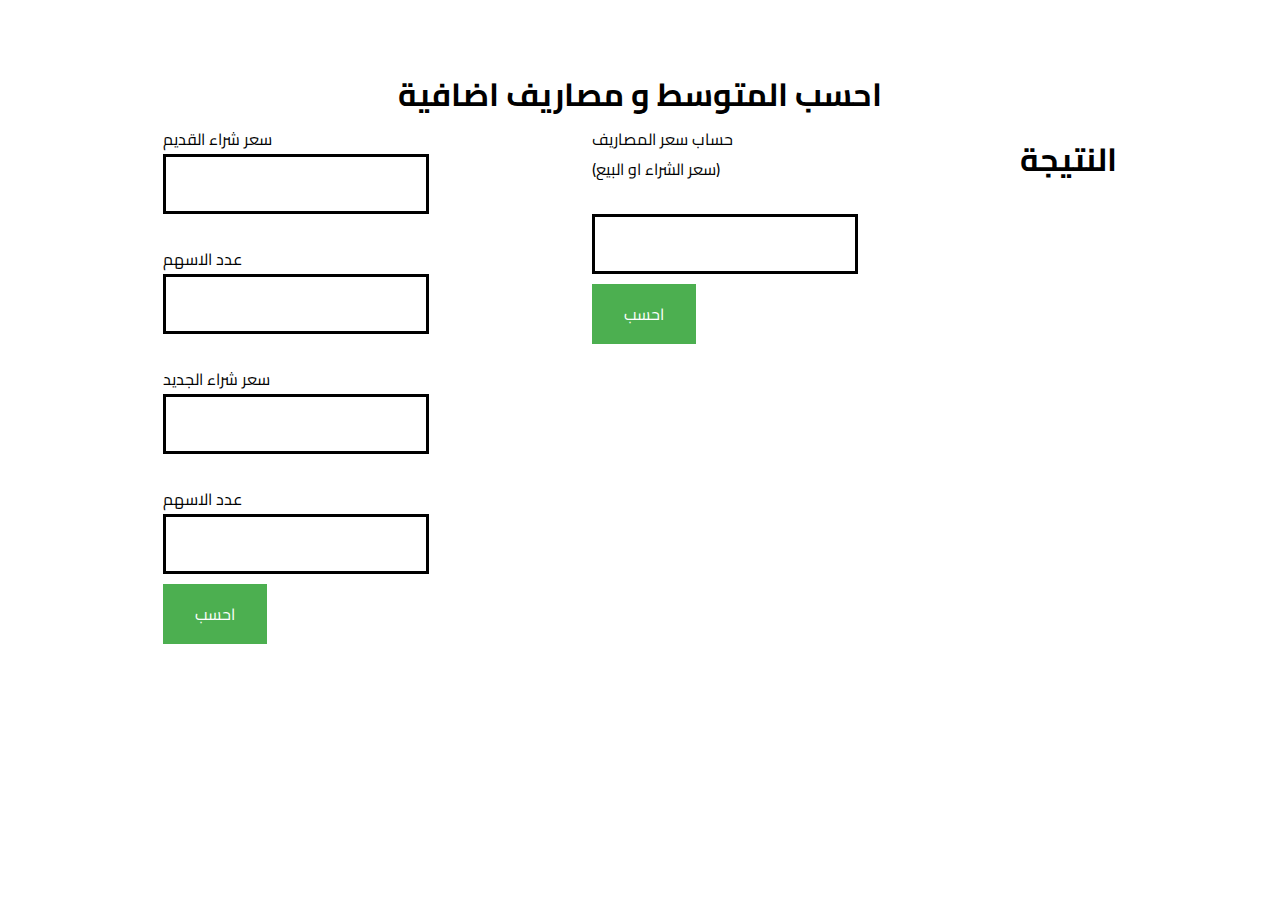
==== index.html @ dce30294 "first commit" ====
<!DOCTYPE html>
<html lang="en">

<head>
    <meta charset="UTF-8">
    <meta name="viewport" content="width=device-width, initial-scale=1.0">
    <title>Document</title>
    <link rel="stylesheet" href="./styles/style.css">
    <link rel="preconnect" href="https://fonts.googleapis.com">
    <link rel="preconnect" href="https://fonts.gstatic.com" crossorigin>
    <link href="https://fonts.googleapis.com/css2?family=Cairo&family=Poppins:ital,wght@0,800;1,500&display=swap"
        rel="stylesheet">

</head>

<body>



    <header>


        <h1>احسب المتوسط و مصاريف اضافية </h1>
    </header>

    <div class="container">
        <main class="left-div">

            <div class="elmtwst2dim">

                <div>


                    <label for="">سعر شراء القديم</label>
                    <br>
                    <input class="inputOldPrice" type="text">
                </div>
                <br>
                <div>
                    <label for="">عدد الاسهم</label>
                    <br>
                    <input class="inputOldQuantityStocks" type="text">
                </div>



            </div>
            <br>
            <div class="elmtwstgdid">

                <div>
                    <label for="">سعر شراء الجديد</label>
                    <br>

                    <input class="inputNewPrice" type="text">
                </div>

                <br>

                <div>

                    <label for="">عدد الاسهم</label>
                    <br>

                    <input class="inputNewQuantityStocks" type="text">
                </div>



            </div>
            <div class="submitButton">
                <input class="btnSubmit avg" type="button" value="احسب">
            </div>




        </main>

        <div class="msarif">

            <label for="">حساب سعر المصاريف</label>
            <p>(سعر الشراء او البيع)</p>
            <br>
            <input class="inputfees" type="text">



            <div class="submitButton ">
                <input class="btnSubmit fees" type="button" value="احسب">



            </div>

        </div>



        <footer class="right-div">


            <div class="resultPosition">
                <h1 class="average">النتيجة</h1>

                <div class="feesResult">


                </div>


            </div>

        </footer>
    </div>
    <script src="script.js"></script>

</body>

</html>
---- styles/style.css ----
* {
  margin: 0;
  padding: 0;
  box-sizing: border-box;
  font-family: "Cairo", sans-serif;
}
.container {
  display: flex;
  flex-direction: row;
  /* justify-content: center; */
  /* align-items: center; */
  /* height: 100vh; */
  justify-content: space-evenly;
}

h1 {
  text-align: center;
  margin-top: 5%;
}

/* main {
  display: flex;
  flex-direction: column;
  text-align: center;
} */
input {
  padding: 12px 20px;
  font-size: 1rem;
  border-width: calc(var(--border-width) * 1px);
  border-style: solid;
  border-color: var(--accent);
  border-radius: calc(var(--border-radius) * 1px);
  text-align: center;
  outline: transparent;
  width: 100% transition;
  border-color: calc(var(--transition, 0.2) * 1s) ease;
}
/* .elmtwst2dim {
  padding: 25px;
} */
/* .submitButton {
  margin: 15px 0;
} */
.btnSubmit {
  background-color: #4caf50; /* Green */
  border: none;
  color: white;
  padding: 15px 32px;
  text-align: center;
  text-decoration: none;
  display: inline-block;
  font-size: 16px;
  margin-top: 10px;
  cursor: pointer;
}

@media screen and (max-width: 600px) {
  .container {
    flex-direction: column; /* Stack items in a column on small screens */
    align-items: center; /* Center items horizontally */
  }

  .btnSubmit {
    background-color: brown; /* Change button color on small screens */
    margin-left: 0; /* Remove margin for center alignment */
    margin-top: 10px; /* Add some spacing at the top */
  }
}
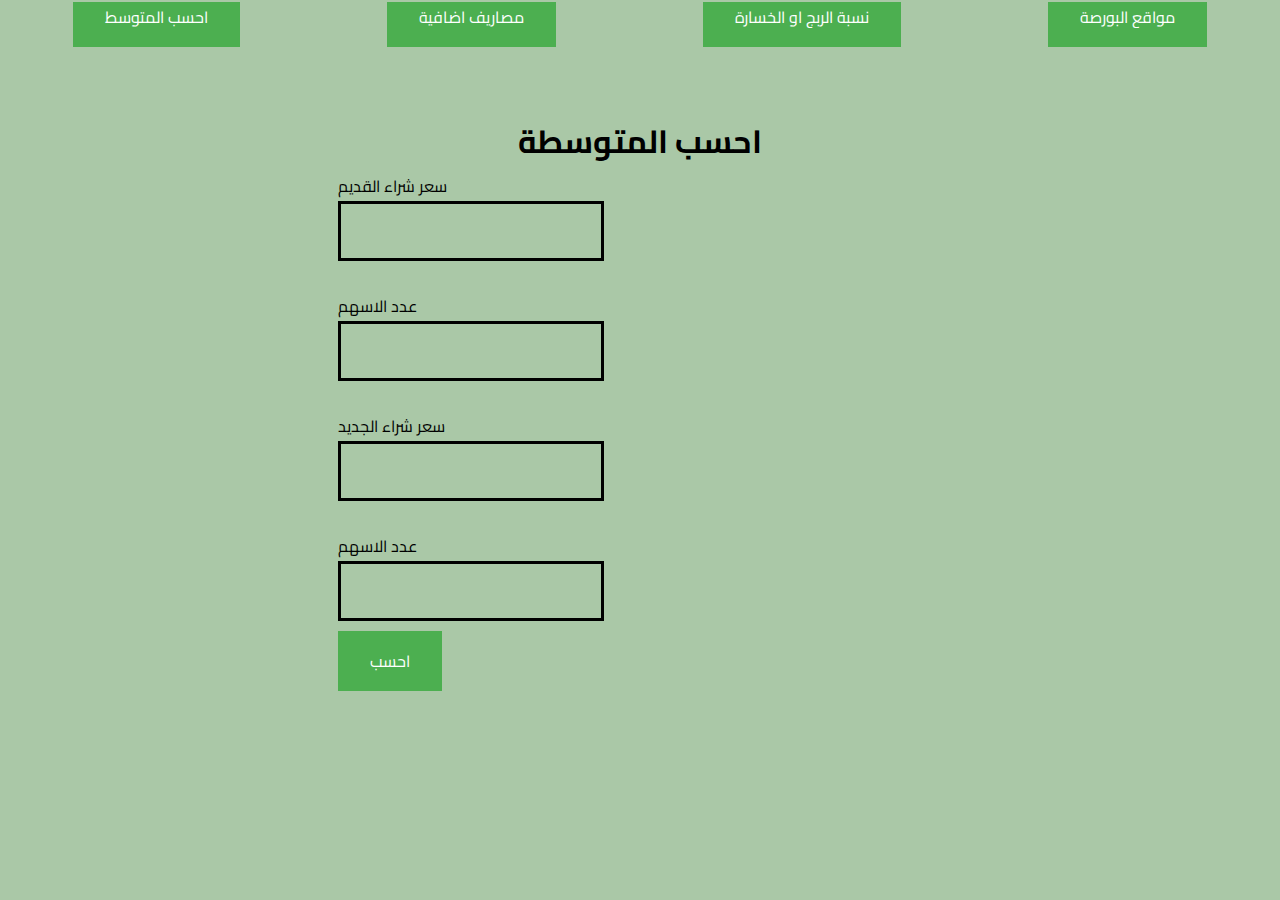
==== commit 3a0149cb: "first Update" ====
--- a/index.html
+++ b/index.html
@@ -4,7 +4,9 @@
 <head>
     <meta charset="UTF-8">
     <meta name="viewport" content="width=device-width, initial-scale=1.0">
-    <title>Document</title>
+    <link rel="icon" type="image/x-icon" href="./assets/icons8-favicon-94.png">
+    <title>InvestmentHelper👳‍♀️</title>
+
     <link rel="stylesheet" href="./styles/style.css">
     <link rel="preconnect" href="https://fonts.googleapis.com">
     <link rel="preconnect" href="https://fonts.gstatic.com" crossorigin>
@@ -13,17 +15,52 @@
 
 </head>
 
+
+
+
+
+
+
 <body>
+
+
+    <nav class="navigationBar">
+
+        <button class="btnSubmit navBtn">
+
+            احسب المتوسط
+        </button>
+
+
+        <button class="btnSubmit navBtn">مصاريف اضافية</button>
+
+        <button class="btnSubmit navBtn">
+
+            نسبة الربج او الخسارة
+        </button> <button class="btnSubmit navBtn">مواقع البورصة </button>
+
+    </nav>
+
+
 
 
 
     <header>
 
 
-        <h1>احسب المتوسط و مصاريف اضافية </h1>
+
+
+
+
+        <h1>احسب المتوسطة </h1>
+
+
+
     </header>
 
     <div class="container">
+
+
         <main class="left-div">
 
             <div class="elmtwst2dim">
@@ -77,30 +114,12 @@
 
         </main>
 
-        <div class="msarif">
-
-            <label for="">حساب سعر المصاريف</label>
-            <p>(سعر الشراء او البيع)</p>
-            <br>
-            <input class="inputfees" type="text">
-
-
-
-            <div class="submitButton ">
-                <input class="btnSubmit fees" type="button" value="احسب">
-
-
-
-            </div>
-
-        </div>
-
 
 
         <footer class="right-div">
 
 
-            <div class="resultPosition">
+            <div class="resultPosition showHideResultPosition ">
                 <h1 class="average">النتيجة</h1>
 
                 <div class="feesResult">
@@ -112,9 +131,27 @@
             </div>
 
         </footer>
+
+
+
+
+
+
+
+        <script src="script.js"></script>
+        <script>
+            if ('serviceWorker' in navigator) {
+                navigator.serviceWorker.register('/service-worker.js')
+                    .then(function (registration) {
+                        console.log('Service Worker registered with scope:', registration.scope);
+                    }).catch(function (error) {
+                        console.log('Service Worker registration failed:', error);
+                    });
+            }
+        </script>
+
     </div>
-    <script src="script.js"></script>
-
 </body>
 
+
 </html>--- a/styles/style.css
+++ b/styles/style.css
@@ -3,6 +3,7 @@
   padding: 0;
   box-sizing: border-box;
   font-family: "Cairo", sans-serif;
+  background-color: #aac8a7;
 }
 .container {
   display: flex;
@@ -11,6 +12,20 @@
   /* align-items: center; */
   /* height: 100vh; */
   justify-content: space-evenly;
+}
+
+button.navBtn {
+  padding-top: 0px;
+  margin-top: 0px;
+}
+.navigationBar {
+  padding-top: 1px;
+  margin-top: 1px;
+
+  display: flex;
+  flex-direction: row;
+  justify-content: space-around;
+  background-color: #aac8a7;
 }
 
 h1 {
@@ -41,6 +56,10 @@
 /* .submitButton {
   margin: 15px 0;
 } */
+
+.msarif {
+  margin-top: 20px;
+}
 .btnSubmit {
   background-color: #4caf50; /* Green */
   border: none;
@@ -52,6 +71,11 @@
   font-size: 16px;
   margin-top: 10px;
   cursor: pointer;
+  /* margin-left: 20%; */
+}
+
+.showHideResultPosition {
+  display: none;
 }
 
 @media screen and (max-width: 600px) {
